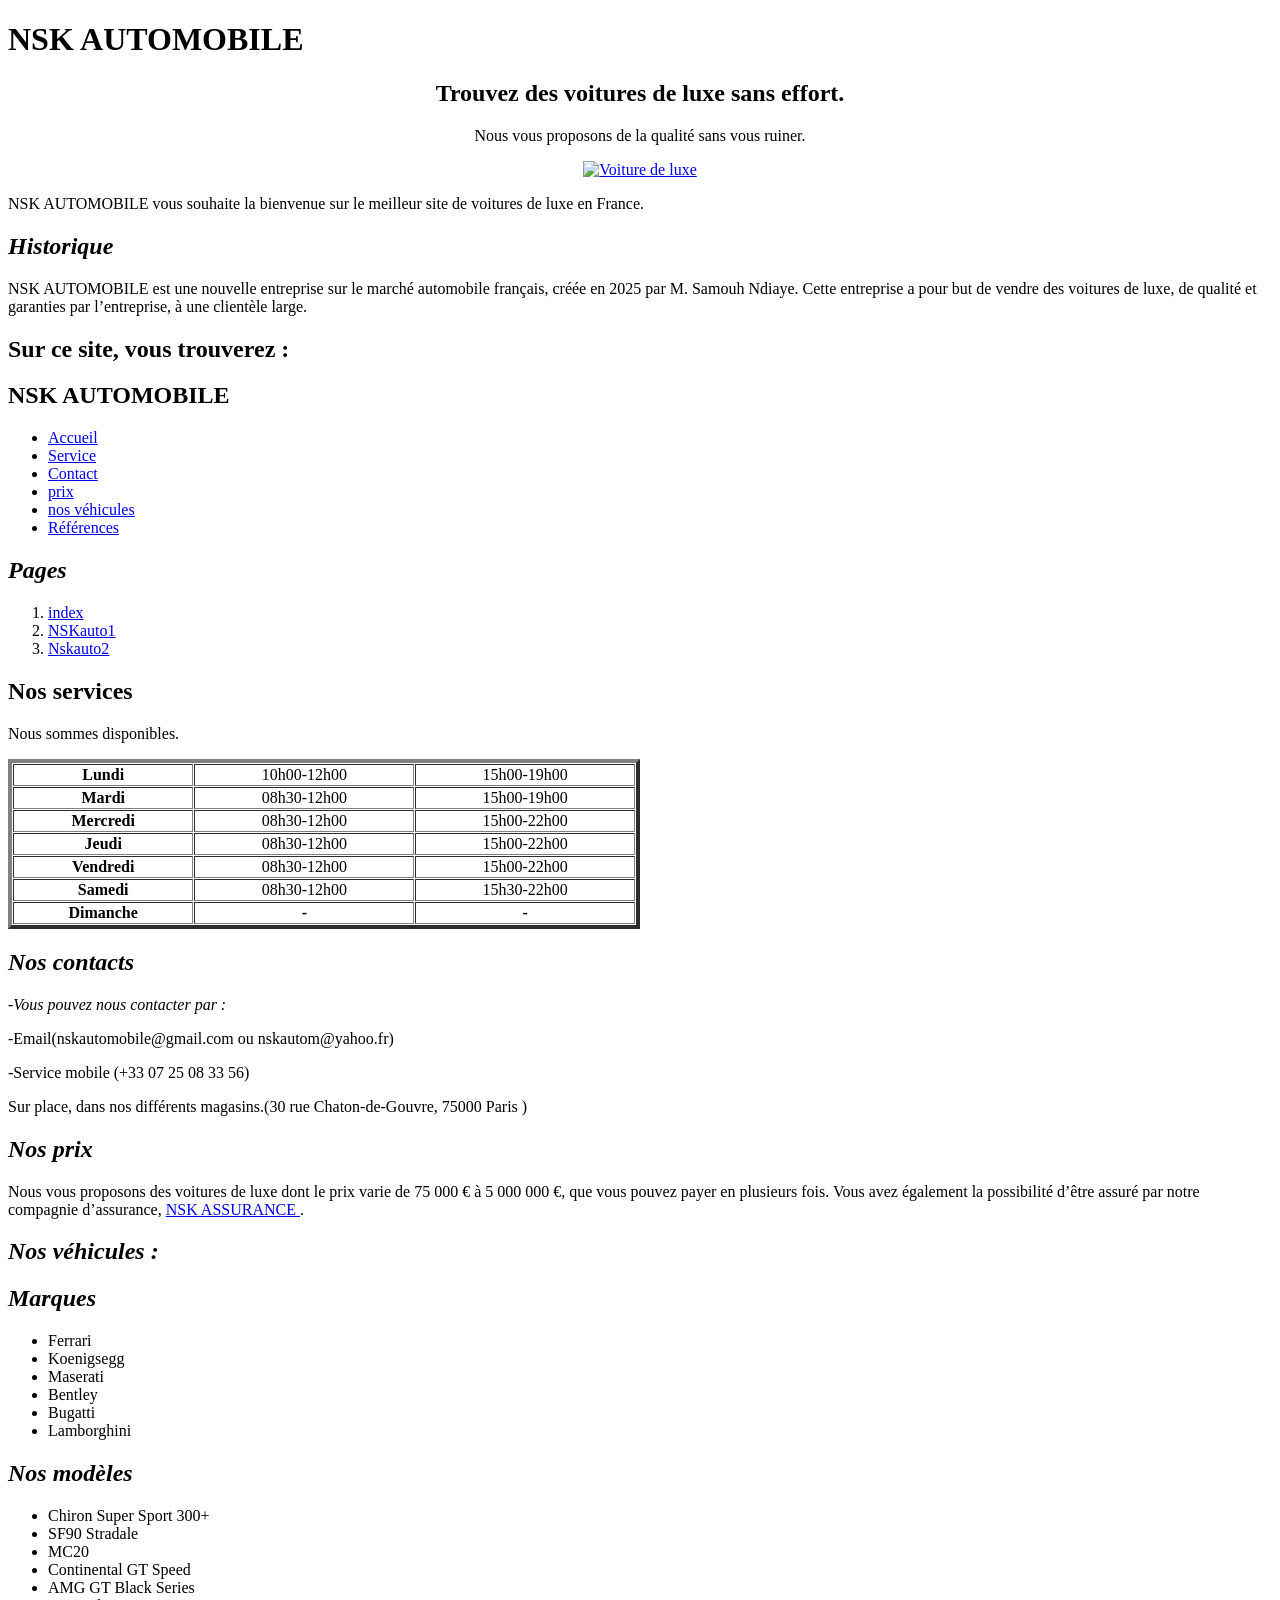
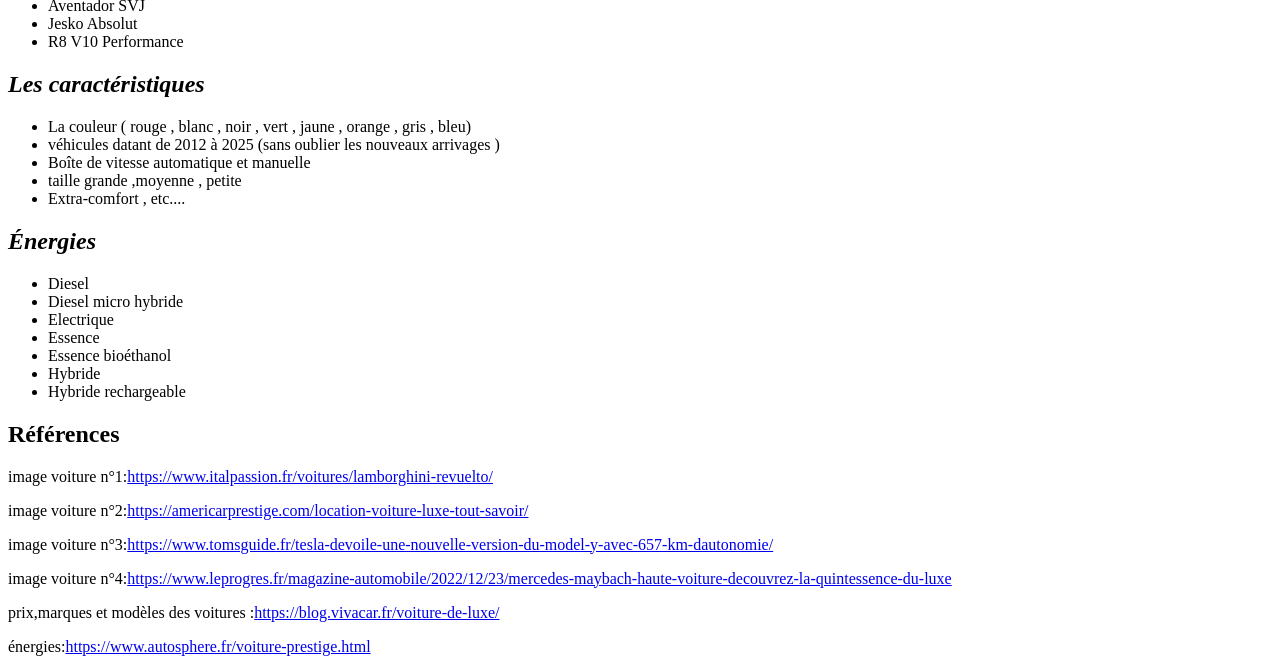
==== index(2).html @ a04c3aab "Première page" ====
<!DOCTYPE html>
<html lang="fr">

<head>
  <meta charset="UTF-8">
  <meta http-equiv="X-UA-Compatible" content="IE=edge">
  <meta name="viewport" content="width=device-width, initial-scale=1.0">
  <link rel="stylesheet" href="style.css">
  <title>Titre de la page</title>
</head>
<body>
<h1>NSK AUTOMOBILE</h1>
  <h2><center>Trouvez des voitures de luxe sans effort.</center></h2>
  <p><center>Nous vous proposons de la qualité sans vous ruiner.</center></p>
   <center>
  
   

    <a href="NSKauto1.html">
    <img src="bombo.jpg" width="800" alt="Voiture de luxe">
</a>

</center>
  <p>NSK AUTOMOBILE vous souhaite la bienvenue sur le meilleur site de voitures de luxe en France.</p>
  <h2><I>Historique</I></h2>
  <p>NSK AUTOMOBILE est une nouvelle entreprise sur le marché automobile français, créée en 2025 par M. Samouh Ndiaye. Cette entreprise a pour but de vendre des voitures de luxe, de qualité et garanties par l’entreprise, à une clientèle large.</p>
<h2>Sur ce site, vous trouverez  :</h2> 
  <header>
    <nav class="navbar">
        <div class="logo">
            <h2>NSK AUTOMOBILE </h2>
        </div>

        <ul class="nav-links">
            <li><a href="index.html">Accueil</a></li>
            <li><a href="#serv">Service</a></li>
            <li><a href="#cont">Contact</a></li>
           <li><a href="#prix">prix</a></li>
            <li><a href="#inf">nos véhicules</a></li>
            <li><a href="#ref">Références</a></li>
        </ul>
        <div class="auth-buttons">
          
<h2><I>Pages</I></h2>
<OL>
      <LI><a href="index.html">index</a></LI>
      <LI><a href="NSKauto1.html">NSKauto1</a></LI>
      <LI><a href="NSKauto2.html">Nskauto2</a></LI>
  
  </OL>  
  


  <h2 id="serv"><strong>Nos services</strong></h2>

  <p>Nous sommes disponibles.</p>
  <table border="4" cellspacing="1" cellpadding="1" width="50%"  text-align:center>
  <tr>
  <th>Lundi</th>
    <td><center>10h00-12h00</center></td>
    <td><center>15h00-19h00</center></td>
  </tr>
  <tr>
    <th>Mardi</th>
    <td><center>08h30-12h00</center></td>
    <td><center>15h00-19h00</center></td>
  </tr>
     <tr>
    <th>Mercredi</th>
    <td><center>08h30-12h00</center></td>
    <td><center>15h00-22h00</center></td>
  </tr>
     <tr>
    <th>Jeudi</th>
    <td><center>08h30-12h00</center></td>
    <td><center>15h00-22h00</center></td>
  </tr>
     <tr>
    <th>Vendredi</th>
    <td><center>08h30-12h00</center></td>
    <td><center>15h00-22h00</center></td>
  </tr>
     <tr>
    <th>Samedi</th>
    <td><center>08h30-12h00</center></td>
    <td><center>15h30-22h00</center></td>
  </tr>
     <tr>
    <th>Dimanche</th>
    <th>-</th>
    <th>-</th>
  </tr>

  </table>
  <h2 id="cont"><STRONG><I>Nos contacts </I></STRONG></h2>
  <p><I>-Vous pouvez nous contacter par :</I></p>
  <p>-Email(nskautomobile@gmail.com ou nskautom@yahoo.fr)</p>
  <p>-Service mobile (+33 07 25 08 33 56)</p>
  <p>Sur place, dans nos différents magasins.(30 rue Chaton-de-Gouvre, 75000 Paris
)</p>

          
 <h2 id="prix"><i>Nos prix</i></h2>
  <p>Nous vous proposons des voitures de luxe dont le prix varie de 75 000 € à 5 000 000 €, que vous pouvez payer en plusieurs fois. Vous avez également la possibilité d’être assuré par notre compagnie d’assurance, <a href="https://www.google.com">NSK ASSURANCE </a>.</p>
          
<h2 id="inf"><b><i>Nos véhicules :</i></b></h2>
  <h2><I>Marques</I></h2>
  <UL>
  
    <LI>Ferrari</LI>
    <LI>Koenigsegg</LI>
    <LI>Maserati</LI>
    <LI>Bentley</LI>
    <LI>Bugatti</LI>
    <LI>Lamborghini</LI>
  </UL>
          
  <h2><I>Nos modèles </I></h2>
          <UL>
    <LI>Chiron Super Sport 300+</LI>
    <LI>SF90 Stradale</LI>
    <LI>MC20</LI>
    <LI>Continental GT Speed</LI>
    <LI>AMG GT Black Series</LI>
    <LI>Aventador SVJ</LI>
    <LI>Jesko Absolut</LI>
    <LI>R8 V10 Performance</LI>
  </UL>
          
  
    <h2><I>Les caractéristiques </I></h2>
          <UL>
    <LI>La couleur ( rouge , blanc , noir , vert , jaune , orange , gris , bleu) </LI>
    <LI>véhicules datant de 2012 à 2025 (sans oublier les nouveaux arrivages )</LI>
    <LI>Boîte de vitesse automatique et manuelle </LI>
    <LI>taille grande ,moyenne , petite</LI>
    <LI>Extra-comfort , etc....</LI>
    </UL>

        
 <h2><I>Énergies</I></h2>
<UL>
    
    <LI>Diesel</LI>
    <LI>Diesel micro hybride</LI>
    <LI>Electrique</LI>
    <LI>Essence</LI>
    <LI>Essence bioéthanol</LI>
    <LI>Hybride</LI>
    <LI>Hybride rechargeable</LI>
</UL>
     
          
  <h2 id="ref"> Références </h2>
  <p>image voiture n°1:<a href="https://www.google.com">https://www.italpassion.fr/voitures/lamborghini-revuelto/</a></p>
  <p>image voiture n°2:<a href="https://www.google.com">https://americarprestige.com/location-voiture-luxe-tout-savoir/</a></p>
<p>image voiture n°3:<a href="https://www.google.com">https://www.tomsguide.fr/tesla-devoile-une-nouvelle-version-du-model-y-avec-657-km-dautonomie/</a></p> 
  <p>image voiture n°4:<a href="https://www.google.com">https://www.leprogres.fr/magazine-automobile/2022/12/23/mercedes-maybach-haute-voiture-decouvrez-la-quintessence-du-luxe</a></p> 
  
  <p>prix,marques et modèles des voitures :<a href="https://www.google.com">https://blog.vivacar.fr/voiture-de-luxe/</a></p>
  
  <p>énergies:<a href="https://www.google.com">https://www.autosphere.fr/voiture-prestige.html</a></p>


  
</body>
</html>
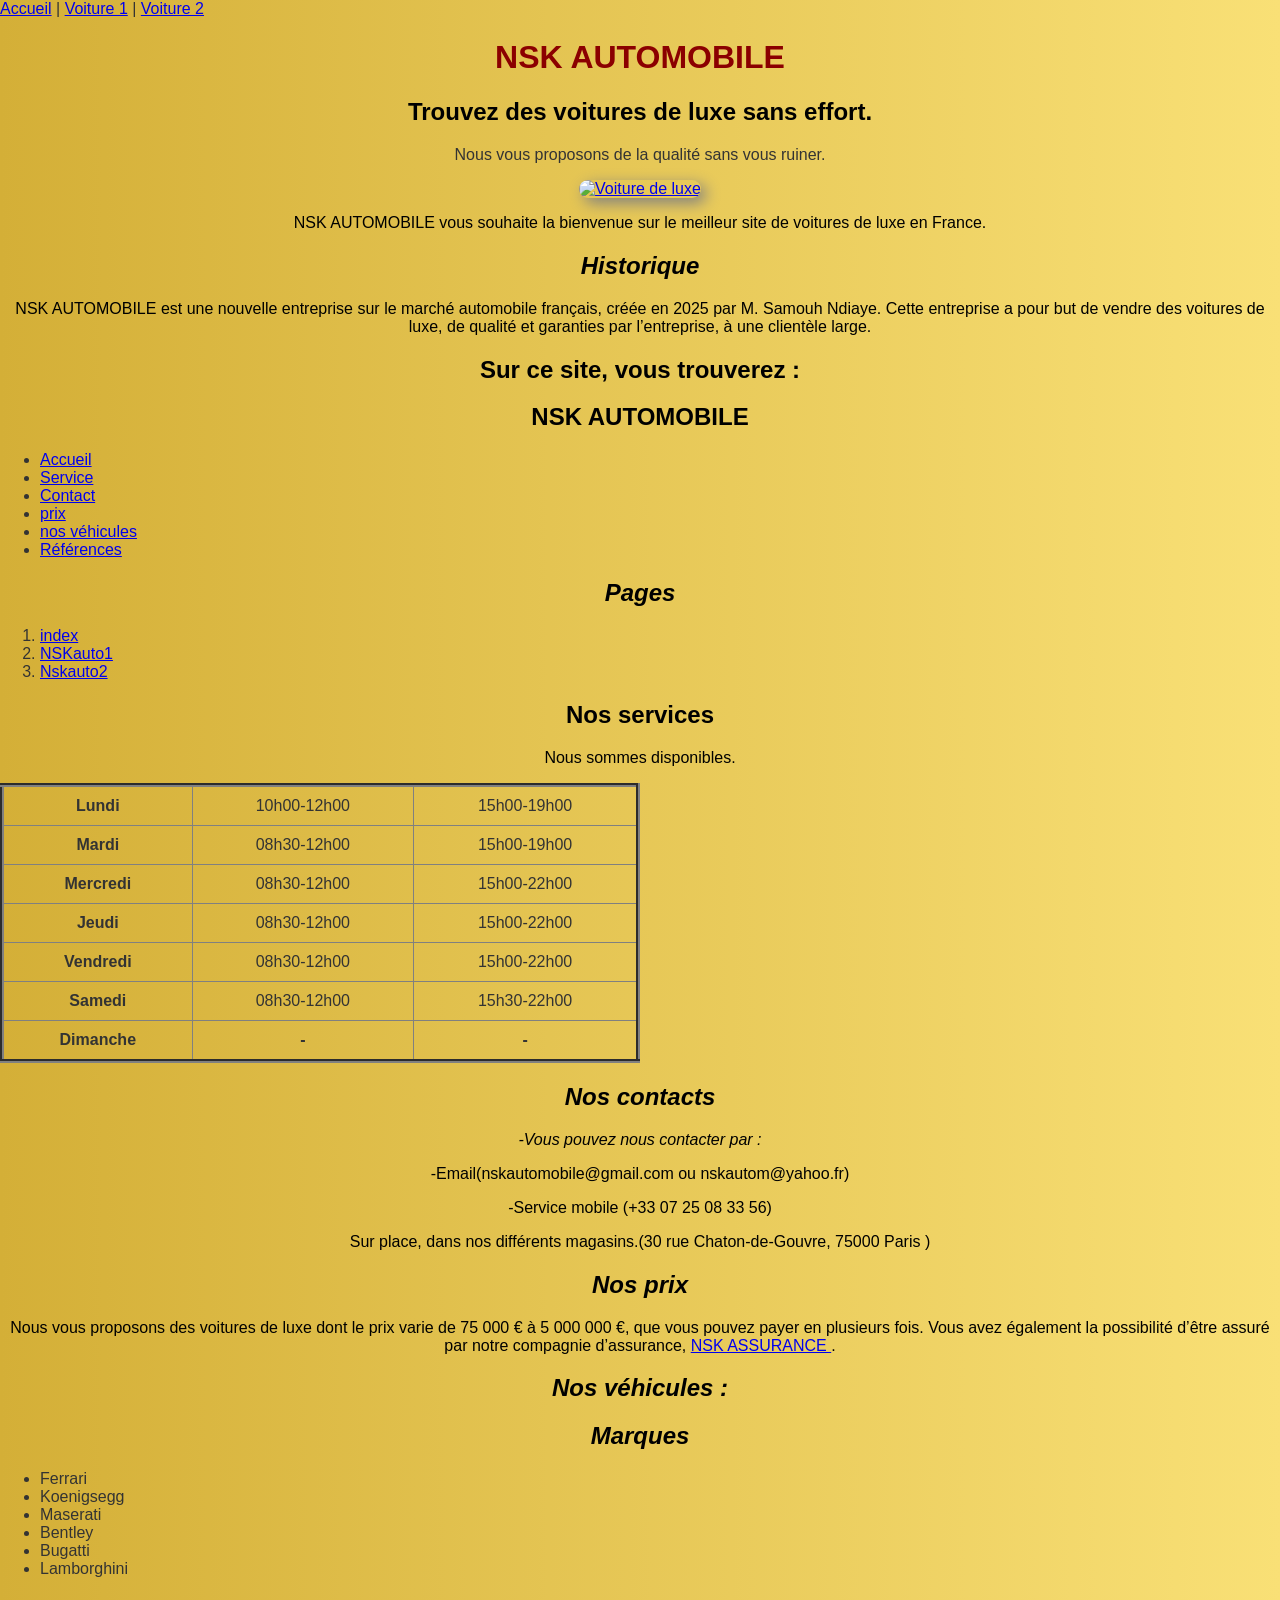
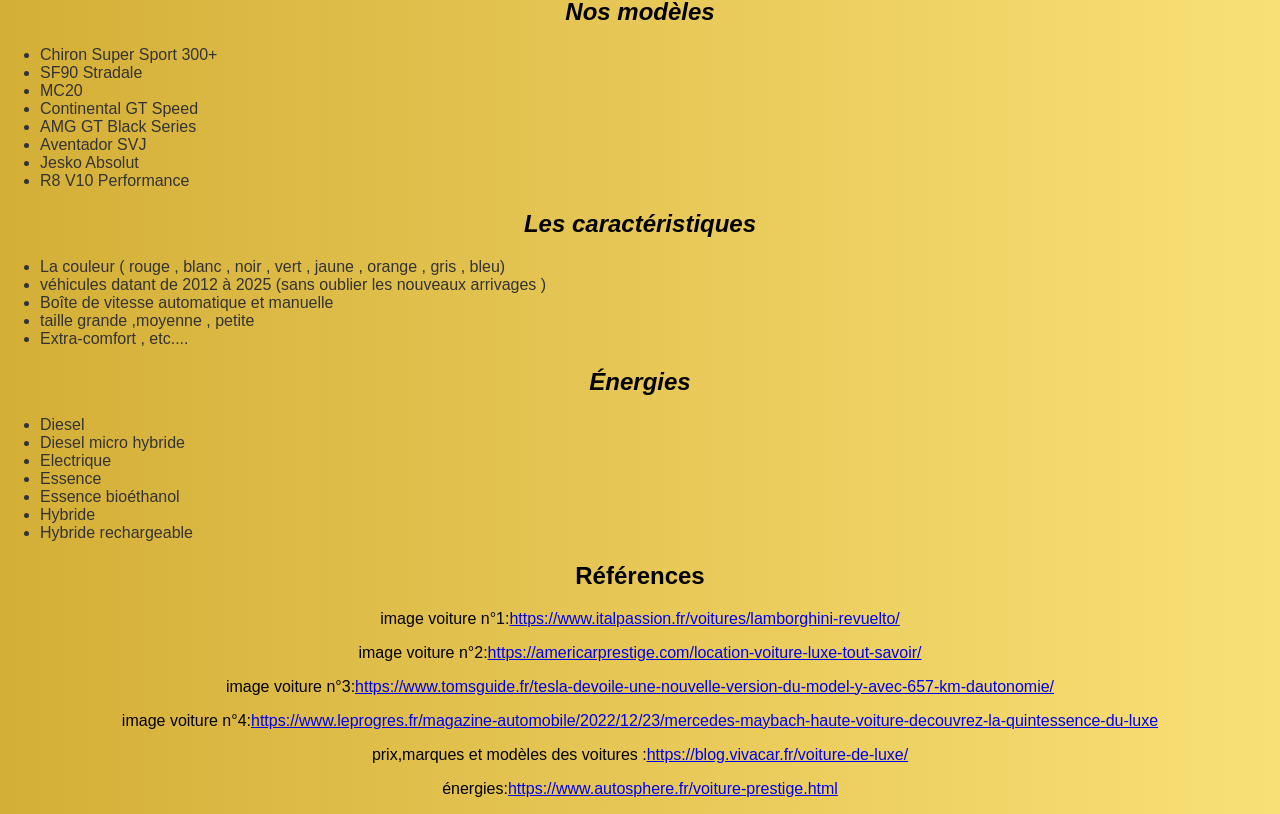
==== commit 3ae127b3: "Update index.html" ====
--- a/index(2).html
+++ b/index(2).html
@@ -9,6 +9,12 @@
   <title>Titre de la page</title>
 </head>
 <body>
+  <nav>
+  <a href="index.html">Accueil</a> |
+  <a href="NSKauto1.html">Voiture 1</a> |
+  <a href="NSKauto2.html">Voiture 2</a>
+</nav>
+
 <h1>NSK AUTOMOBILE</h1>
   <h2><center>Trouvez des voitures de luxe sans effort.</center></h2>
   <p><center>Nous vous proposons de la qualité sans vous ruiner.</center></p>
@@ -164,4 +170,4 @@
 
   
 </body>
-</html>+</html>
--- a/style.css
+++ b/style.css
@@ -0,0 +1,102 @@
+
+
+h1, h2, p {
+    text-align: center;
+}
+
+
+p , h1 ,h2 ,h3 {
+color:black;
+}
+
+body {
+  margin: 0;
+  font-family: 'Segoe UI', Arial, sans-serif;
+  background-color: #f4f6f8;
+  color: #333;
+
+
+@keyframes gradientMove {
+  0% {background-position: 0%;}
+  100% {background-position: 100%;}
+}
+
+.text-hover {
+  color: #333;
+  transition: color 0.3s;
+}
+.gradient-text {
+  background: linear-gradient(90deg, #ff512f, #dd2476);
+  -webkit-background-clip: text;
+  -webkit-text-fill-color: transparent;
+}
+  .gradient-text {
+  background-size: 200%;
+  animation: gradientMove 3s infinite linear;
+}
+   background: linear-gradient(90deg, #00c6ff, #0072ff);
+
+  background: linear-gradient(90deg, #d4af37, #f9e076);
+ body {
+    background-color: aliceblue;
+    font-family: Arial;
+    margin: 0;
+    padding: 0;
+    color: black;
+}
+
+h1 {
+    color: darkred;
+    text-transform: uppercase;
+}
+
+img {
+    border-radius: 15px;
+    box-shadow: 5px 5px 15px grey;
+}
+
+table {
+    border-collapse: collapse;
+}
+
+th, td {
+    padding: 10px;
+}
+
+@keyframes couleur {
+    0% {color: red;}
+    50% {color: blue;}
+    100% {color: red;}
+}
+
+h1 {
+    animation: couleur 3s infinite;
+}
+
+img:hover {
+    transform: scale(1.1);
+    transition: 0.5s;
+}
+
+h1 {
+    text-align: center;
+}
+
+.horaire {
+    border-collapse: collapse;
+    width: 50%;
+}
+
+.horaire th, .horaire td {
+    border: 2px solid black;
+    padding: 10px;
+}
+
+#services {
+    color: darkblue;
+    text-decoration: underline;
+}
+
+
+
+
